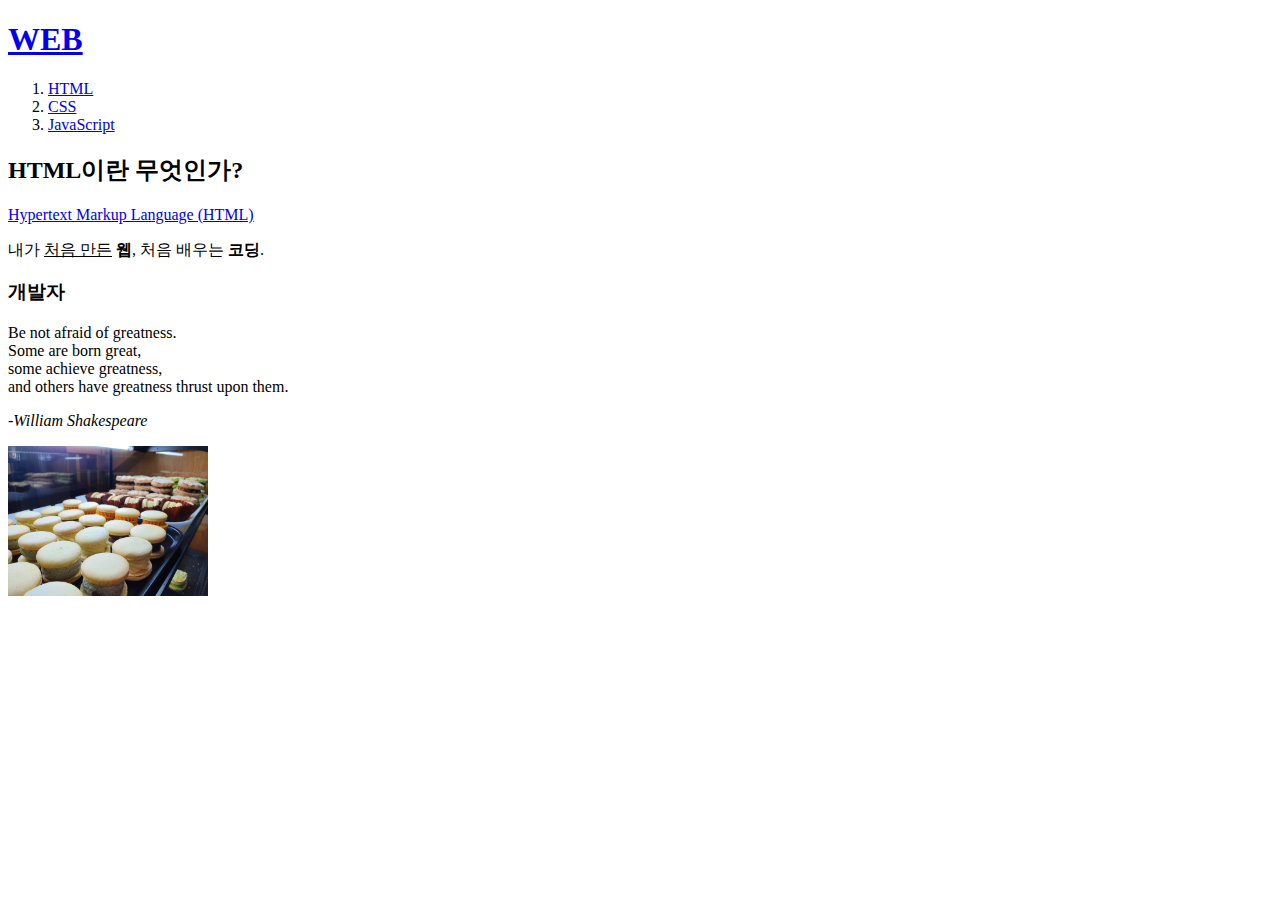
==== 1.html @ e27a7907 "test" ====
<!doctype html>
<html>
<head>
  <title>WEB1 - HTML</title>
  <meta charset="utf-8">
</head>
<body>
  <h1><a href="index.html">WEB</a></h1>
  <ol>
    <li><a href="1.html">HTML</a></li>
    <li><a href="2.html">CSS</a></li>
    <li><a href="3.html">JavaScript</a></li>
  </ol>
  <h2>HTML이란 무엇인가?</h2>
  <p><a href="https://www.w3.org/TR/2011/WD-html5-20110405/"
  target="_blank" title="html5 specification">Hypertext Markup Language (HTML)</a></p>
  내가 <u>처음 만든</u> <strong>웹</strong>, 처음 배우는 <strong>코딩</strong>.
  <h3>개발자</h3>
  <p>Be not afraid of greatness.<br>
  Some are born great,<br>
  some achieve greatness,<br>
  and others have greatness thrust upon them.</p>
  <p><em>-William Shakespeare</em></p>
  <img src="001.jpg" width="200">
</body>
</html>
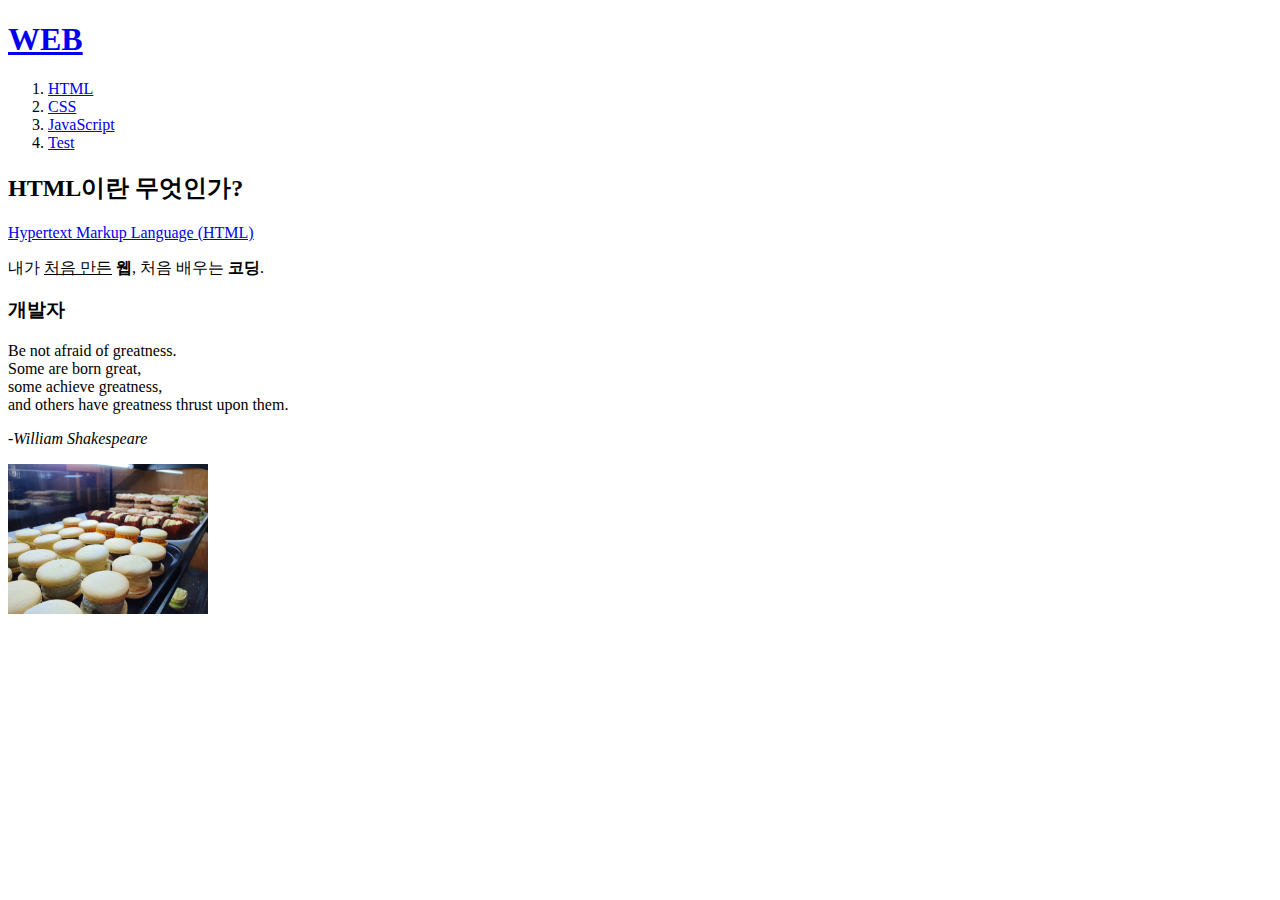
==== commit e2edf476: "Add files via upload" ====
--- a/1.html
+++ b/1.html
@@ -10,6 +10,7 @@
     <li><a href="1.html">HTML</a></li>
     <li><a href="2.html">CSS</a></li>
     <li><a href="3.html">JavaScript</a></li>
+    <li><a href="test.html">Test</a></li>
   </ol>
   <h2>HTML이란 무엇인가?</h2>
   <p><a href="https://www.w3.org/TR/2011/WD-html5-20110405/"
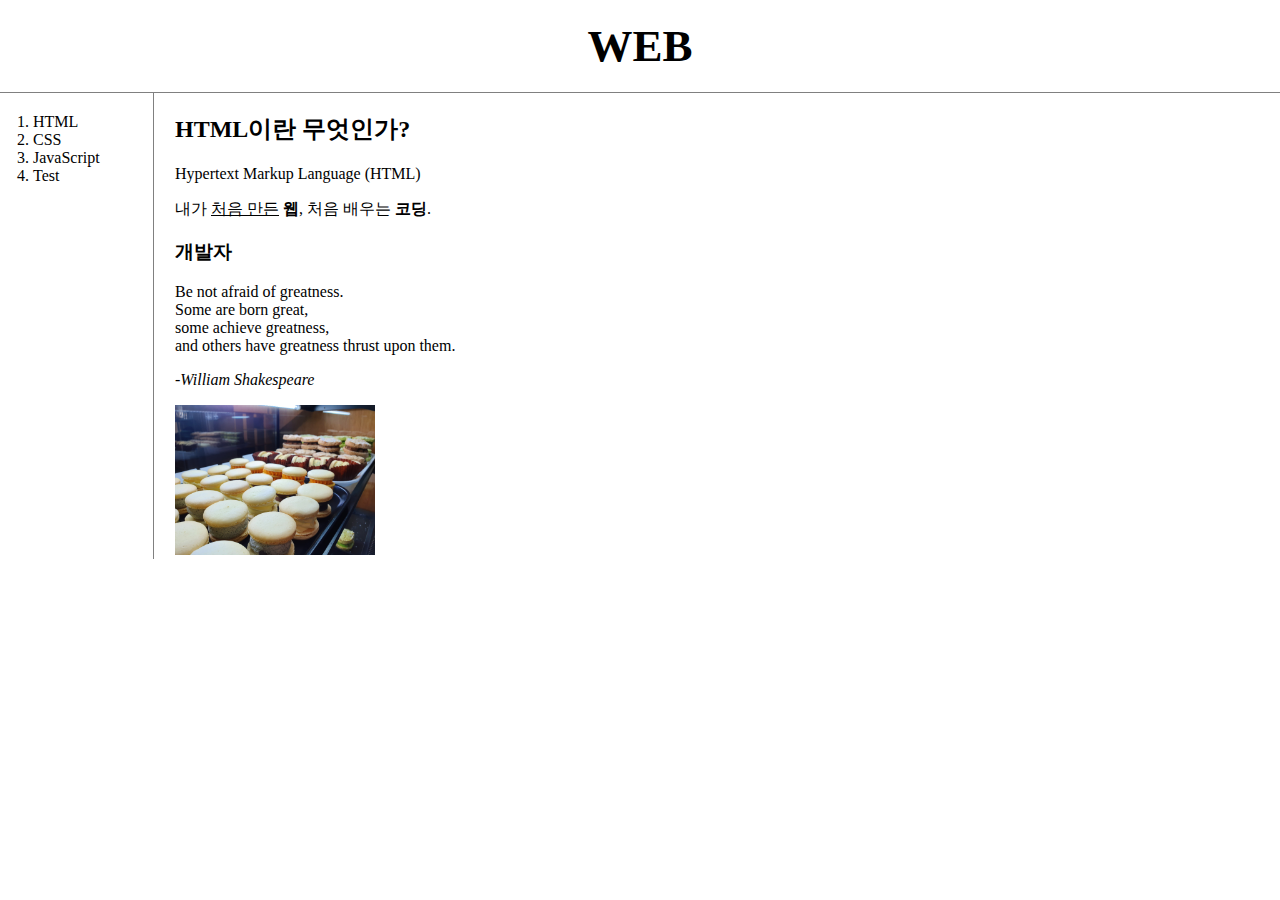
==== commit aea24f0b: "Add files via upload" ====
--- a/1.html
+++ b/1.html
@@ -3,25 +3,30 @@
 <head>
   <title>WEB1 - HTML</title>
   <meta charset="utf-8">
+  <link rel="stylesheet" href="style.css">
 </head>
 <body>
   <h1><a href="index.html">WEB</a></h1>
-  <ol>
-    <li><a href="1.html">HTML</a></li>
-    <li><a href="2.html">CSS</a></li>
-    <li><a href="3.html">JavaScript</a></li>
-    <li><a href="test.html">Test</a></li>
-  </ol>
-  <h2>HTML이란 무엇인가?</h2>
-  <p><a href="https://www.w3.org/TR/2011/WD-html5-20110405/"
-  target="_blank" title="html5 specification">Hypertext Markup Language (HTML)</a></p>
-  내가 <u>처음 만든</u> <strong>웹</strong>, 처음 배우는 <strong>코딩</strong>.
-  <h3>개발자</h3>
-  <p>Be not afraid of greatness.<br>
-  Some are born great,<br>
-  some achieve greatness,<br>
-  and others have greatness thrust upon them.</p>
-  <p><em>-William Shakespeare</em></p>
-  <img src="001.jpg" width="200">
+  <div id="grid">
+    <ol>
+      <li><a href="1.html">HTML</a></li>
+      <li><a href="2.html">CSS</a></li>
+      <li><a href="3.html">JavaScript</a></li>
+      <li><a href="test.html">Test</a></li>
+    </ol>
+    <div id="article">
+      <h2>HTML이란 무엇인가?</h2>
+      <p><a href="https://www.w3.org/TR/2011/WD-html5-20110405/"
+      target="_blank" title="html5 specification">Hypertext Markup Language (HTML)</a></p>
+      내가 <u>처음 만든</u> <strong>웹</strong>, 처음 배우는 <strong>코딩</strong>.
+      <h3>개발자</h3>
+      <p>Be not afraid of greatness.<br>
+      Some are born great,<br>
+      some achieve greatness,<br>
+      and others have greatness thrust upon them.</p>
+      <p><em>-William Shakespeare</em></p>
+      <img src="001.jpg" width="200">
+    </div>
+  </div>
 </body>
 </html>
--- a/style.css
+++ b/style.css
@@ -0,0 +1,40 @@
+body{
+  margin:0;
+}
+a {
+  color:black;
+  text-decoration:none;
+}
+h1 {
+  font-size:45px;
+  text-align:center;
+  border-bottom:1px solid gray;
+  margin:0;
+  padding:20px;
+}
+ol{
+  border-right:1px solid gray;
+  width:100px;
+  margin:0;
+  padding:20px;
+}
+#grid{
+  display: grid;
+  grid-template-columns: 150px 1fr;
+}
+#grid ol{
+  padding-left:33px;
+}
+#article{
+  padding-left:25px;
+}
+@media(max-width:800px){
+  #grid{
+    display: block;
+  }
+  ol{
+    border-right:none;
+  }
+  h1 {
+    border-bottom:none;
+  }
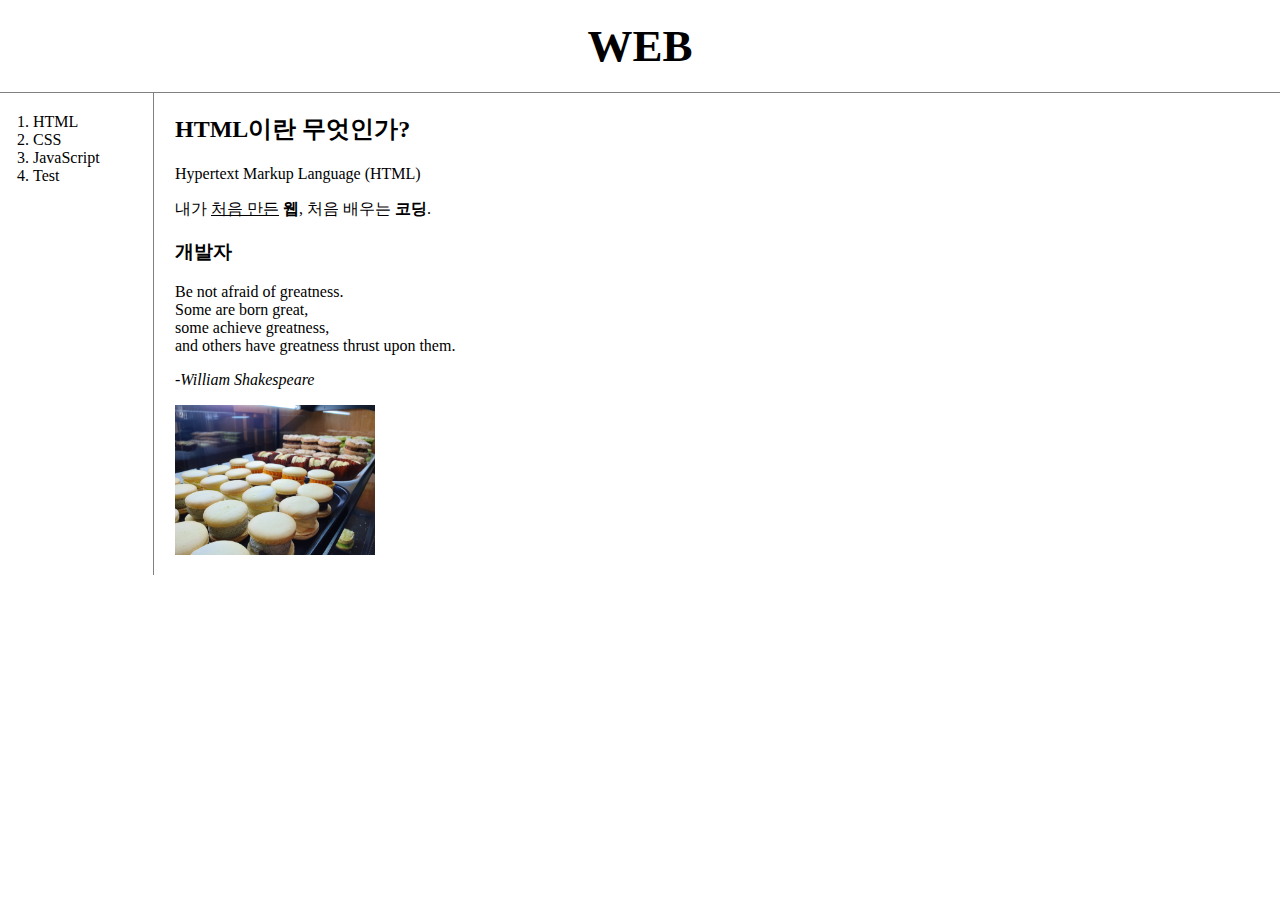
==== commit 6d7b700e: "Add files via upload" ====
--- a/1.html
+++ b/1.html
@@ -26,6 +26,39 @@
       and others have greatness thrust upon them.</p>
       <p><em>-William Shakespeare</em></p>
       <img src="001.jpg" width="200">
+      <div id="disqus_thread"></div>
+      <script>
+          /**
+          *  RECOMMENDED CONFIGURATION VARIABLES: EDIT AND UNCOMMENT THE SECTION BELOW TO INSERT DYNAMIC VALUES FROM YOUR PLATFORM OR CMS.
+          *  LEARN WHY DEFINING THESE VARIABLES IS IMPORTANT: https://disqus.com/admin/universalcode/#configuration-variables    */
+          /*
+          var disqus_config = function () {
+          this.page.url = PAGE_URL;  // Replace PAGE_URL with your page's canonical URL variable
+          this.page.identifier = PAGE_IDENTIFIER; // Replace PAGE_IDENTIFIER with your page's unique identifier variable
+          };
+          */
+          (function() { // DON'T EDIT BELOW THIS LINE
+          var d = document, s = d.createElement('script');
+          s.src = 'https://web-1-ehbrlicrpt.disqus.com/embed.js';
+          s.setAttribute('data-timestamp', +new Date());
+          (d.head || d.body).appendChild(s);
+          })();
+      </script>
+      <noscript>Please enable JavaScript to view the <a href="https://disqus.com/?ref_noscript">comments powered by Disqus.</a></noscript>
+    </p>
+    <!--Start of Tawk.to Script-->
+<script type="text/javascript">
+var Tawk_API=Tawk_API||{}, Tawk_LoadStart=new Date();
+(function(){
+var s1=document.createElement("script"),s0=document.getElementsByTagName("script")[0];
+s1.async=true;
+s1.src='https://embed.tawk.to/6267cb017b967b11798c8e95/1g1in2067';
+s1.charset='UTF-8';
+s1.setAttribute('crossorigin','*');
+s0.parentNode.insertBefore(s1,s0);
+})();
+</script>
+<!--End of Tawk.to Script-->
     </div>
   </div>
 </body>
